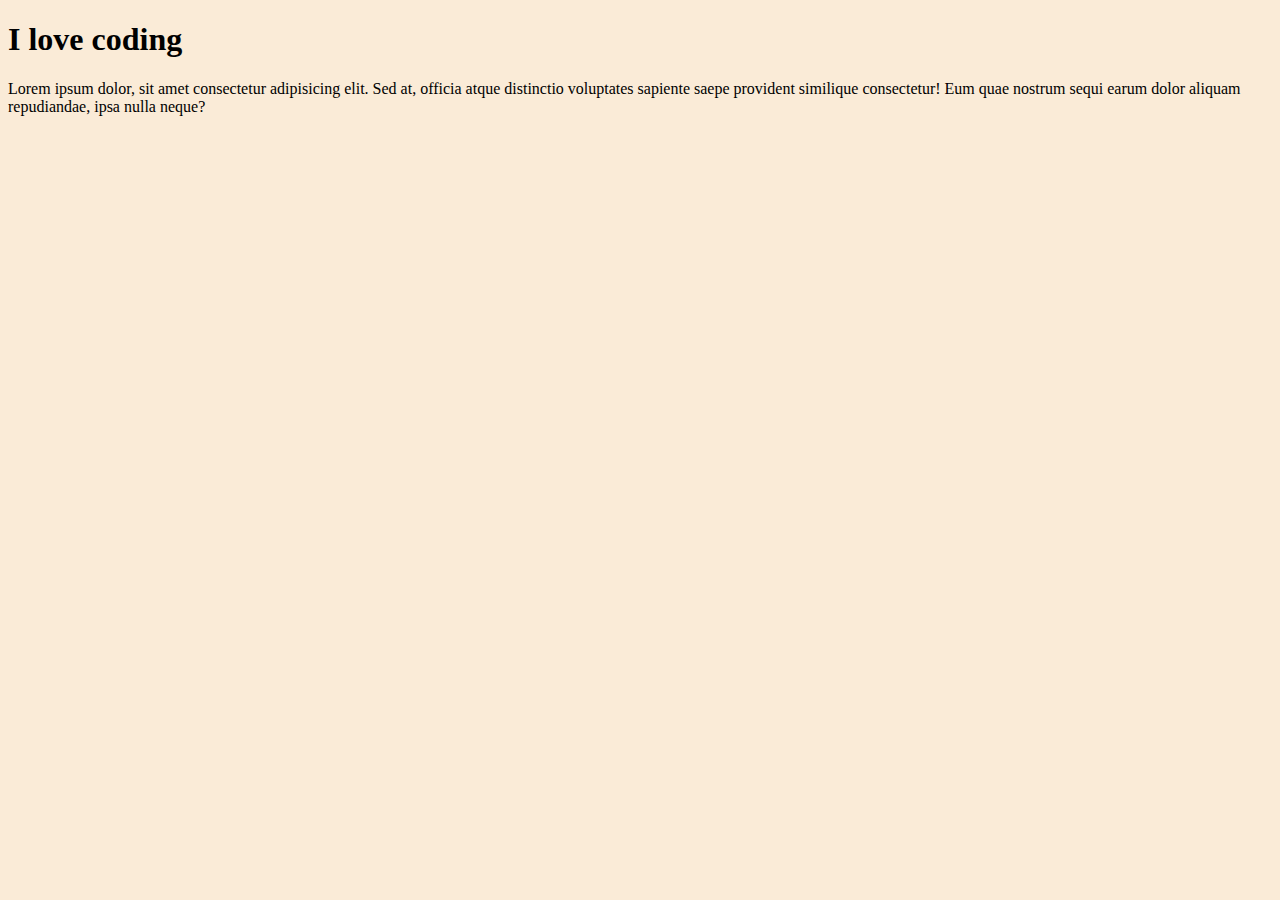
==== index.html @ 1a50cc6b "A static website setup" ====
<!DOCTYPE html>
<html lang="en">
  <head>
    <meta charset="UTF-8" />
    <meta name="viewport" content="width=device-width, initial-scale=1.0" />
    <link rel="stylesheet" href="css/style.css" />
    <title>Document</title>
  </head>
  <body>
    <h1>I love coding</h1>
    <p>
      Lorem ipsum dolor, sit amet consectetur adipisicing elit. Sed at, officia
      atque distinctio voluptates sapiente saepe provident similique
      consectetur! Eum quae nostrum sequi earum dolor aliquam repudiandae, ipsa
      nulla neque?
    </p>
    <script src="js/script.js"></script>
  </body>
</html>
---- css/style.css ----
body {
  background-color: antiquewhite;
}
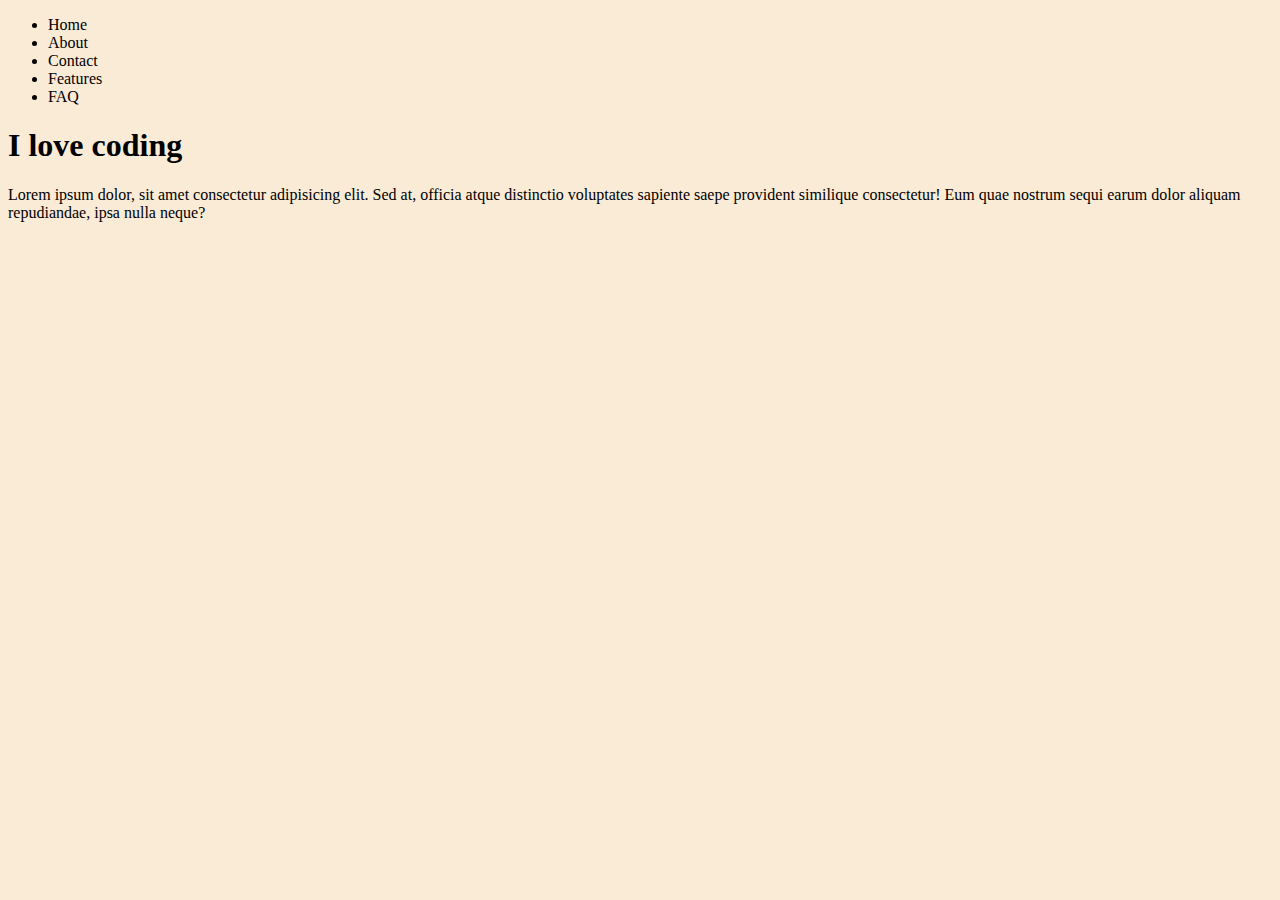
==== commit 75b2b041: "feat: add header to the page" ====
--- a/index.html
+++ b/index.html
@@ -7,6 +7,17 @@
     <title>Document</title>
   </head>
   <body>
+  <header>
+  	<nav>
+		<ul>
+			<li>Home</li>
+			<li>About</li>
+			<li>Contact</li>
+			<li>Features</li>
+			<li>FAQ</li>
+		</ul>
+	</nav>
+  </header>
     <h1>I love coding</h1>
     <p>
       Lorem ipsum dolor, sit amet consectetur adipisicing elit. Sed at, officia
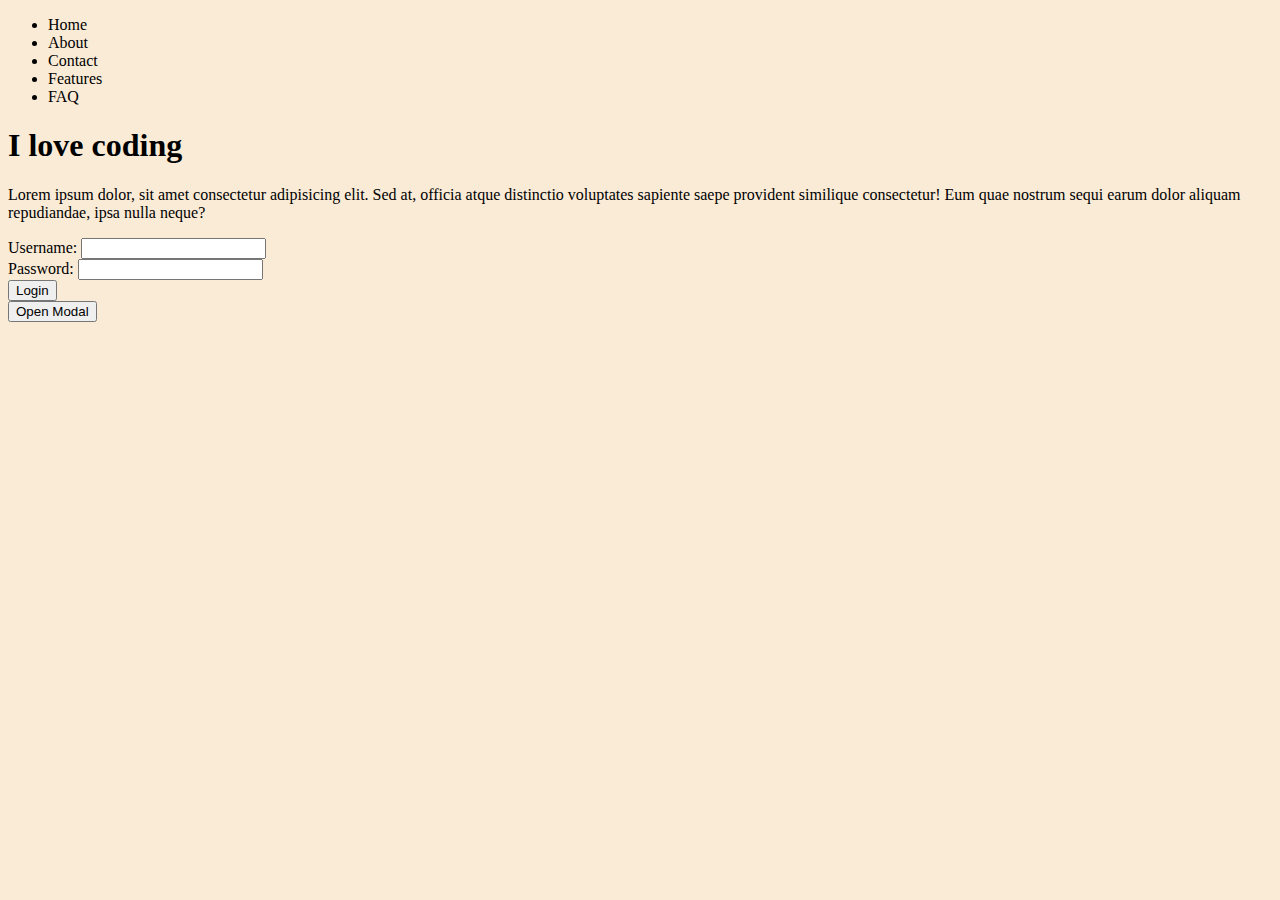
==== commit 5473f1d1: "Dom manipulation" ====
--- a/index.html
+++ b/index.html
@@ -7,17 +7,17 @@
     <title>Document</title>
   </head>
   <body>
-  <header>
-  	<nav>
-		<ul>
-			<li>Home</li>
-			<li>About</li>
-			<li>Contact</li>
-			<li>Features</li>
-			<li>FAQ</li>
-		</ul>
-	</nav>
-  </header>
+    <header>
+      <nav>
+        <ul>
+          <li>Home</li>
+          <li>About</li>
+          <li class="Goooooooood">Contact</li>
+          <li>Features</li>
+          <li>FAQ</li>
+        </ul>
+      </nav>
+    </header>
     <h1>I love coding</h1>
     <p>
       Lorem ipsum dolor, sit amet consectetur adipisicing elit. Sed at, officia
@@ -25,6 +25,24 @@
       consectetur! Eum quae nostrum sequi earum dolor aliquam repudiandae, ipsa
       nulla neque?
     </p>
+    <div class="modal" id="modal">
+      <h1>This is a modal</h1>
+      <!-- <span class="close"> X </span> -->
+    </div>
+    <form>
+      <div>
+        <label id="username" for="username">Username: </label>
+        <input type="text" />
+      </div>
+      <div>
+        <label for="password">Password: </label>
+        <input id="password" type="password" />
+      </div>
+      <div>
+        <button type="submit">Login</button>
+      </div>
+    </form>
+    <button id="open">Open Modal</button>
     <script src="js/script.js"></script>
   </body>
 </html>
--- a/css/style.css
+++ b/css/style.css
@@ -1,3 +1,29 @@
 body {
   background-color: antiquewhite;
+  position: relative;
+  /* opacity: 0.4; */
 }
+
+.modal {
+  width: 60%;
+  height: 60vh;
+  margin: auto;
+  background-color: azure;
+  position: absolute;
+  display: none;
+  top: 25%;
+  left: 20%;
+  border-radius: 1rem;
+  z-index: 999;
+}
+
+.modal h1 {
+  text-align: center;
+}
+
+/* .modal .close {
+  position: absolute;
+  display: inline-block;
+  top: 20;
+  right: 20;
+} */
